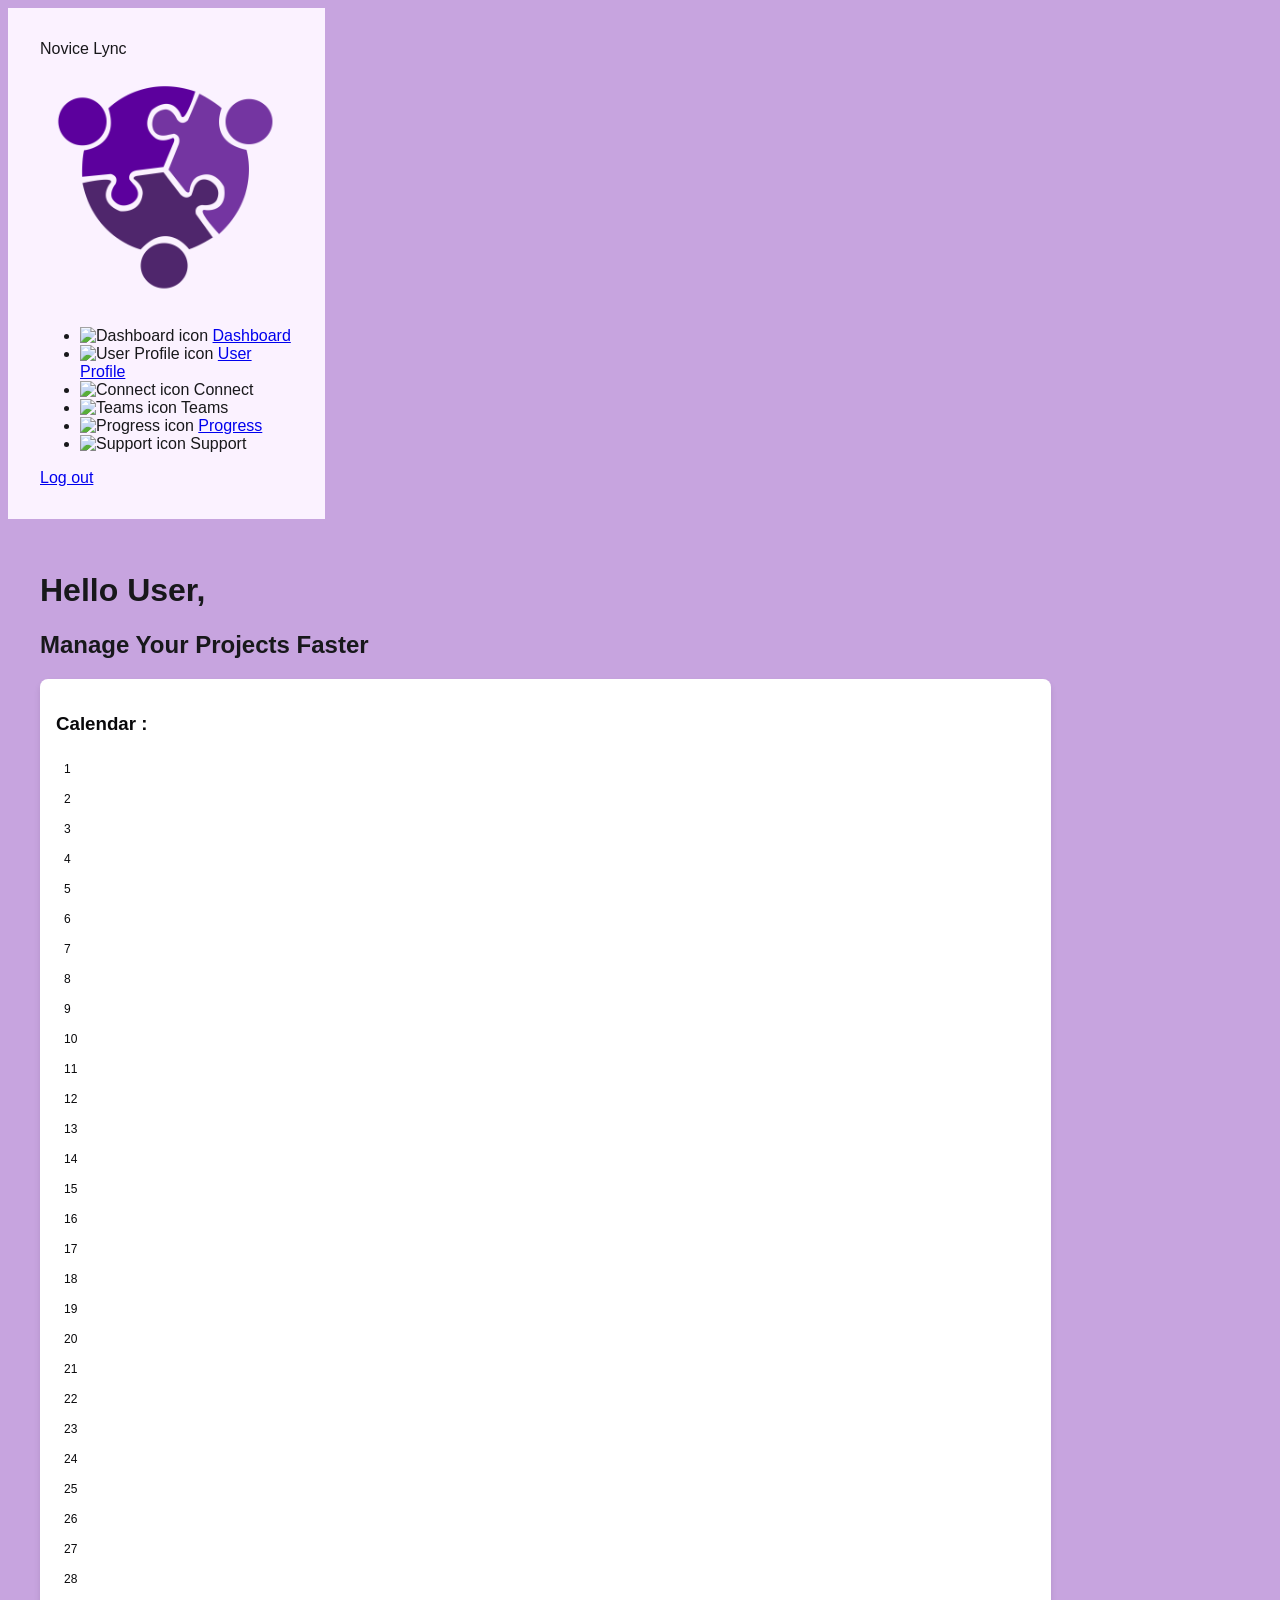
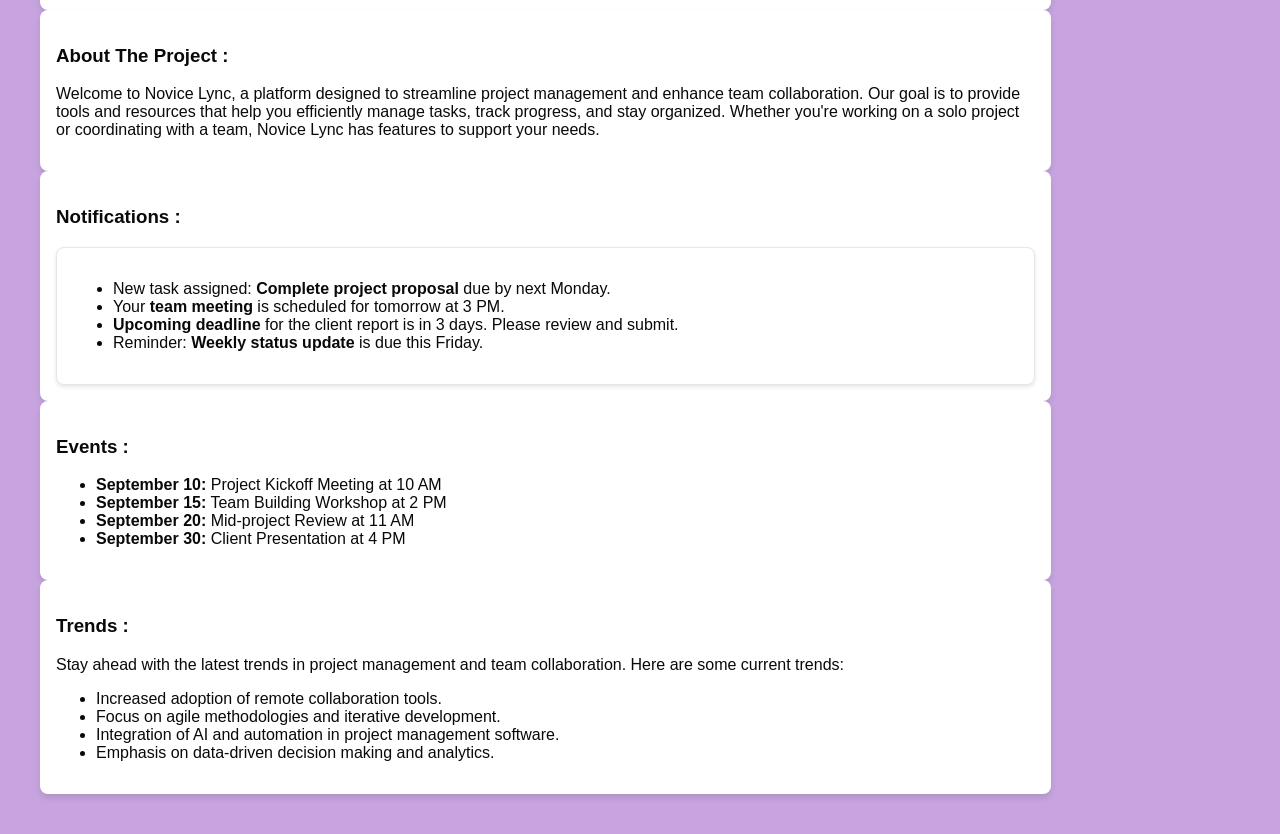
==== Pages/dashboard.html @ 8c79e2c5 "Initial Commit" ====
<!DOCTYPE html>
<html lang="en">

<head>
    <meta charset="UTF-8" />
    <meta name="viewport" content="width=device-width, initial-scale=1.0" />
    <script src="https://cdn.tailwindcss.com?plugins=forms,typography"></script>
    <link rel="stylesheet" href="../Assets/css/style.css" />
</head>

<body>
    <div class="flex h-screen">
        <div class="sidebar flex flex-col items-center justify-between bg-[#fefaff] p-4 h-screen w-64">
  <div class="text-center mb-4">
    <span class="text-xl font-bold text-black">Novice Lync</span>
  </div>
  <img
    src="../Assets/img/logo/logo.png"
    alt="NOVICE LYNC logo"
    class="mb-4"
  />
  <ul class="space-y-6 w-full">
    <li class="flex items-center space-x-2">
      <img
        src="https://openui.fly.dev/openui/24x24.svg?text=🗂"
        alt="Dashboard icon"
        aria-hidden="true"
      />
      <a href="./dashboard.html"><span>Dashboard</span></a>
    </li>
    <li class="flex items-center space-x-2">
      <img
        src="https://openui.fly.dev/openui/24x24.svg?text=👤"
        alt="User Profile icon"
        aria-hidden="true"
      />
      <a href="./user.html"><span>User Profile</span></a>
    </li>
    <li class="flex items-center space-x-2">
      <img
        src="https://openui.fly.dev/openui/24x24.svg?text=🔗"
        alt="Connect icon"
        aria-hidden="true"
      />
      <span>Connect</span>
    </li>
    <li class="flex items-center space-x-2">
      <img
        src="https://openui.fly.dev/openui/24x24.svg?text=👥"
        alt="Teams icon"
        aria-hidden="true"
      />
      <span>Teams</span>
    </li>
    <li class="flex items-center space-x-2">
      <img
        src="https://openui.fly.dev/openui/24x24.svg?text=📈"
        alt="Progress icon"
        aria-hidden="true"
      />
      <a href="./progress.html"><span>Progress</span></a>
    </li>
    <li class="flex items-center space-x-2">
      <img
        src="https://openui.fly.dev/openui/24x24.svg?text=🎧"
        alt="Support icon"
        aria-hidden="true"
      />
      <span>Support</span>
    </li>
  </ul>
  <a href="#"
     class="mt-auto text-center w-28 inline-block px-6 py-2 text-white bg-red-600 border border-red-700 rounded-md hover:bg-red-500 focus:outline-none focus:ring-2 focus:ring-red-400 transition-colors text-sm">
    Log out
  </a>
</div>


        <div class="divider"></div>

        <div class="main-content">
            <h1 class="text-3xl font-bold">Hello User,</h1>
            <h2 class="text-2xl font-semibold text-primary">
                Manage Your Projects <span class="text-purple-600">Faster</span>
            </h2>
            <div class="grid grid-cols-2 gap-4 mt-8">
                <div class="card">
                    <h3 class="font-semibold mb-2">Calendar :</h3>
                    <div class="grid grid-cols-7 gap-0.5 text-center">
                    <div class="border calendar-cell hover:bg-gray-100">1</div>
                    <div class="border calendar-cell hover:bg-gray-100">2</div>
                    <div class="border calendar-cell hover:bg-gray-100">3</div>
                    <div class="border calendar-cell hover:bg-gray-100">4</div>
                    <div class="border calendar-cell hover:bg-gray-100">5</div>
                    <div class="border calendar-cell hover:bg-gray-100">6</div>
                    <div class="border calendar-cell hover:bg-gray-100">7</div>
                    <div class="border calendar-cell hover:bg-gray-100">8</div>
                    <div class="border calendar-cell hover:bg-gray-100">9</div>
                    <div class="border calendar-cell hover:bg-gray-100">10</div>
                    <div class="border calendar-cell hover:bg-gray-100">11</div>
                    <div class="border calendar-cell hover:bg-gray-100">12</div>
                    <div class="border calendar-cell hover:bg-gray-100">13</div>
                    <div class="border calendar-cell hover:bg-gray-100">14</div>
                    <div class="border calendar-cell hover:bg-gray-100">15</div>
                    <div class="border calendar-cell hover:bg-gray-100">16</div>
                    <div class="border calendar-cell hover:bg-gray-100">17</div>
                    <div class="border calendar-cell hover:bg-gray-100">18</div>
                    <div class="border calendar-cell hover:bg-gray-100">19</div>
                    <div class="border calendar-cell hover:bg-gray-100">20</div>
                    <div class="border calendar-cell hover:bg-gray-100">21</div>
                    <div class="bg-purple-600 text-white rounded calendar-cell">22</div>
                    <div class="border calendar-cell hover:bg-gray-100">23</div>
                    <div class="border calendar-cell hover:bg-gray-100">24</div>
                    <div class="border calendar-cell hover:bg-gray-100">25</div>
                    <div class="border calendar-cell hover:bg-gray-100">26</div>
                    <div class="border calendar-cell hover:bg-gray-100">27</div>
                    <div class="border calendar-cell hover:bg-gray-100">28</div>
                </div>

                </div>

                <div class="card">
                    <h3 class="font-semibold mb-2">About The Project :</h3>
                    <div class="h-24  rounded">
                        <p> Welcome to Novice Lync, a platform designed to streamline project management and enhance
                            team collaboration. Our goal is to provide tools and resources that help you efficiently
                            manage tasks, track progress, and stay organized. Whether you're working on a solo project
                            or coordinating with a team, Novice Lync has features to support your needs.
                        </p>
                        </p>
                    </div>
                </div>

                <div class="col-span-2 card">
                    <h3 class="font-semibold mb-2">Notifications :</h3>
                    <div class="notification-body">
                        <ul class="list-disc pl-5 space-y-2 text-gray-700">
                            <li>New task assigned: <strong>Complete project proposal</strong> due by next Monday.</li>
                            <li>Your <strong>team meeting</strong> is scheduled for tomorrow at 3 PM.</li>
                            <li><strong>Upcoming deadline</strong> for the client report is in 3 days. Please review and
                                submit.</li>
                            <li>Reminder: <strong>Weekly status update</strong> is due this Friday.</li>
                        </ul>
                    </div>
                </div>

                <div class="card">
                    <h3 class="font-semibold mb-2">Events :</h3>
                    <div class=" rounded items-center">
                        <ul class="list-disc pl-5 text-gray-700">
                            <li><strong>September 10:</strong> Project Kickoff Meeting at 10 AM</li>
                            <li><strong>September 15:</strong> Team Building Workshop at 2 PM</li>
                            <li><strong>September 20:</strong> Mid-project Review at 11 AM</li>
                            <li><strong>September 30:</strong> Client Presentation at 4 PM</li>
                        </ul>
                    </div>
                </div>

                <div class="card">
                    <h3 class="font-semibold mb-2">Trends :</h3>
                    <div class="x  rounded">
                        <p class="text-sm text-gray-700">
                            Stay ahead with the latest trends in project management and team collaboration. Here are
                            some current trends:
                        <ul class="list-disc pl-5 mt-2">
                            <li>Increased adoption of remote collaboration tools.</li>
                            <li>Focus on agile methodologies and iterative development.</li>
                            <li>Integration of AI and automation in project management software.</li>
                            <li>Emphasis on data-driven decision making and analytics.</li>
                        </ul>
                        </p>
                    </div>
                </div>
            </div>
        </div>
    </div>
</body>

</html>
---- Assets/css/style.css ----
:root {
    --background: 0 0% 100%;
    --foreground: 240 10% 3.9%;
    --card: 0 0% 100%;
    --card-foreground: 240 10% 3.9%;
    --popover: 0 0% 100%;
    --popover-foreground: 240 10% 3.9%;
    --primary: 240 5.9% 10%;
    --primary-foreground: 0 0% 98%;
    --secondary: 240 4.8% 95.9%;
    --secondary-foreground: 240 5.9% 10%;
    --muted: 240 4.8% 95.9%;
    --muted-foreground: 240 3.8% 46.1%;
    --accent: 240 4.8% 95.9%;
    --accent-foreground: 240 5.9% 10%;
    --destructive: 0 84.2% 60.2%;
    --destructive-foreground: 0 0% 98%;
    --border: 240 5.9% 90%;
    --input: 240 5.9% 90%;
    --ring: 240 5.9% 10%;
    --radius: 0.5rem;
}

.dark {
    --background: 240 10% 3.9%;
    --foreground: 0 0% 98%;
    --card: 240 10% 3.9%;
    --card-foreground: 0 0% 98%;
    --popover: 240 10% 3.9%;
    --popover-foreground: 0 0% 98%;
    --primary: 0 0% 98%;
    --primary-foreground: 240 5.9% 10%;
    --secondary: 240 3.7% 15.9%;
    --secondary-foreground: 0 0% 98%;
    --muted: 240 3.7% 15.9%;
    --muted-foreground: 240 5% 64.9%;
    --accent: 240 3.7% 15.9%;
    --accent-foreground: 0 0% 98%;
    --destructive: 0 62.8% 30.6%;
    --destructive-foreground: 0 0% 98%;
    --border: 240 3.7% 15.9%;
    --input: 240 3.7% 15.9%;
    --ring: 240 4.9% 83.9%;
}

body {
    background-color: #c7a4df;
    font-family: "Inter", sans-serif;
}

.btn-primary {
    background-color: hsl(var(--primary));
    color: hsl(var(--primary-foreground));
    padding: 0.5rem 1rem;
    border-radius: var(--radius);
    transition: background-color 0.3s;
}

.btn-primary:hover {
    background-color: hsl(var(--primary-foreground));
    color: hsl(var(--primary));
}

.card {
    background-color: hsl(var(--card));
    color: hsl(var(--card-foreground));
    border-radius: var(--radius);
    box-shadow: 0 4px 6px rgba(0, 0, 0, 0.1);
    padding: 1rem;
}

.sidebar {
    width: 20%;
    background-color: #fbf2ff;
    color: hsl(var(--secondary-foreground));
    padding: 2rem;
    display: flex;
    flex-direction: column;
    justify-content: space-between;
}

.main-content {
    width: 80%;
    background-color: #c7a4df;
    color: hsl(var(--accent-foreground));
    padding: 2rem;
}

.notification-body {
    background-color: #fff;
    border: 1px solid #e5e7eb;
    border-radius: var(--radius);
    padding: 1rem;
    box-shadow: 0 2px 4px rgba(0, 0, 0, 0.1);
    margin-top: 1rem;
}

.divider {
    border-left: 2px solid white;
    height: 100%;
}

.chart-container {
    position: relative;
    width: 300px;
    height: 300px;
}

.progress-bar {
    height: 20px;
    border-radius: 0.5rem;
    background-color: #e5e7eb;
    position: relative;
}

.progress-bar .progress-fill {
    height: 100%;
    border-radius: inherit;
    transition: width 0.3s ease-in-out;
}

.progress-bar .progress-text {
    position: absolute;
    top: 50%;
    left: 50%;
    transform: translate(-50%, -50%);
    color: white;
    font-weight: bold;
}

.todo-list {
    list-style-type: none;
}

.todo-item {
    display: flex;
    align-items: center;
    margin-bottom: 8px;
}

.todo-item input[type="checkbox"] {
    margin-right: 8px;
}

.input-container {
    flex: 1;
    min-width: 0;
}

.input-field {
    width: 100%;
    max-width: 300px;
}

.edit-icon:hover img {
    cursor: pointer;
}

.calendar-container {
    max-width: 250px;
    /* Adjust this value as needed */
    margin: auto;
    /* Center the calendar */
}

.calendar-cell {
    padding: 0.5rem;
    /* Reduce padding */
    font-size: 0.75rem;
    /* Reduce font size */
}

.icon-black {
    fill: black;
}
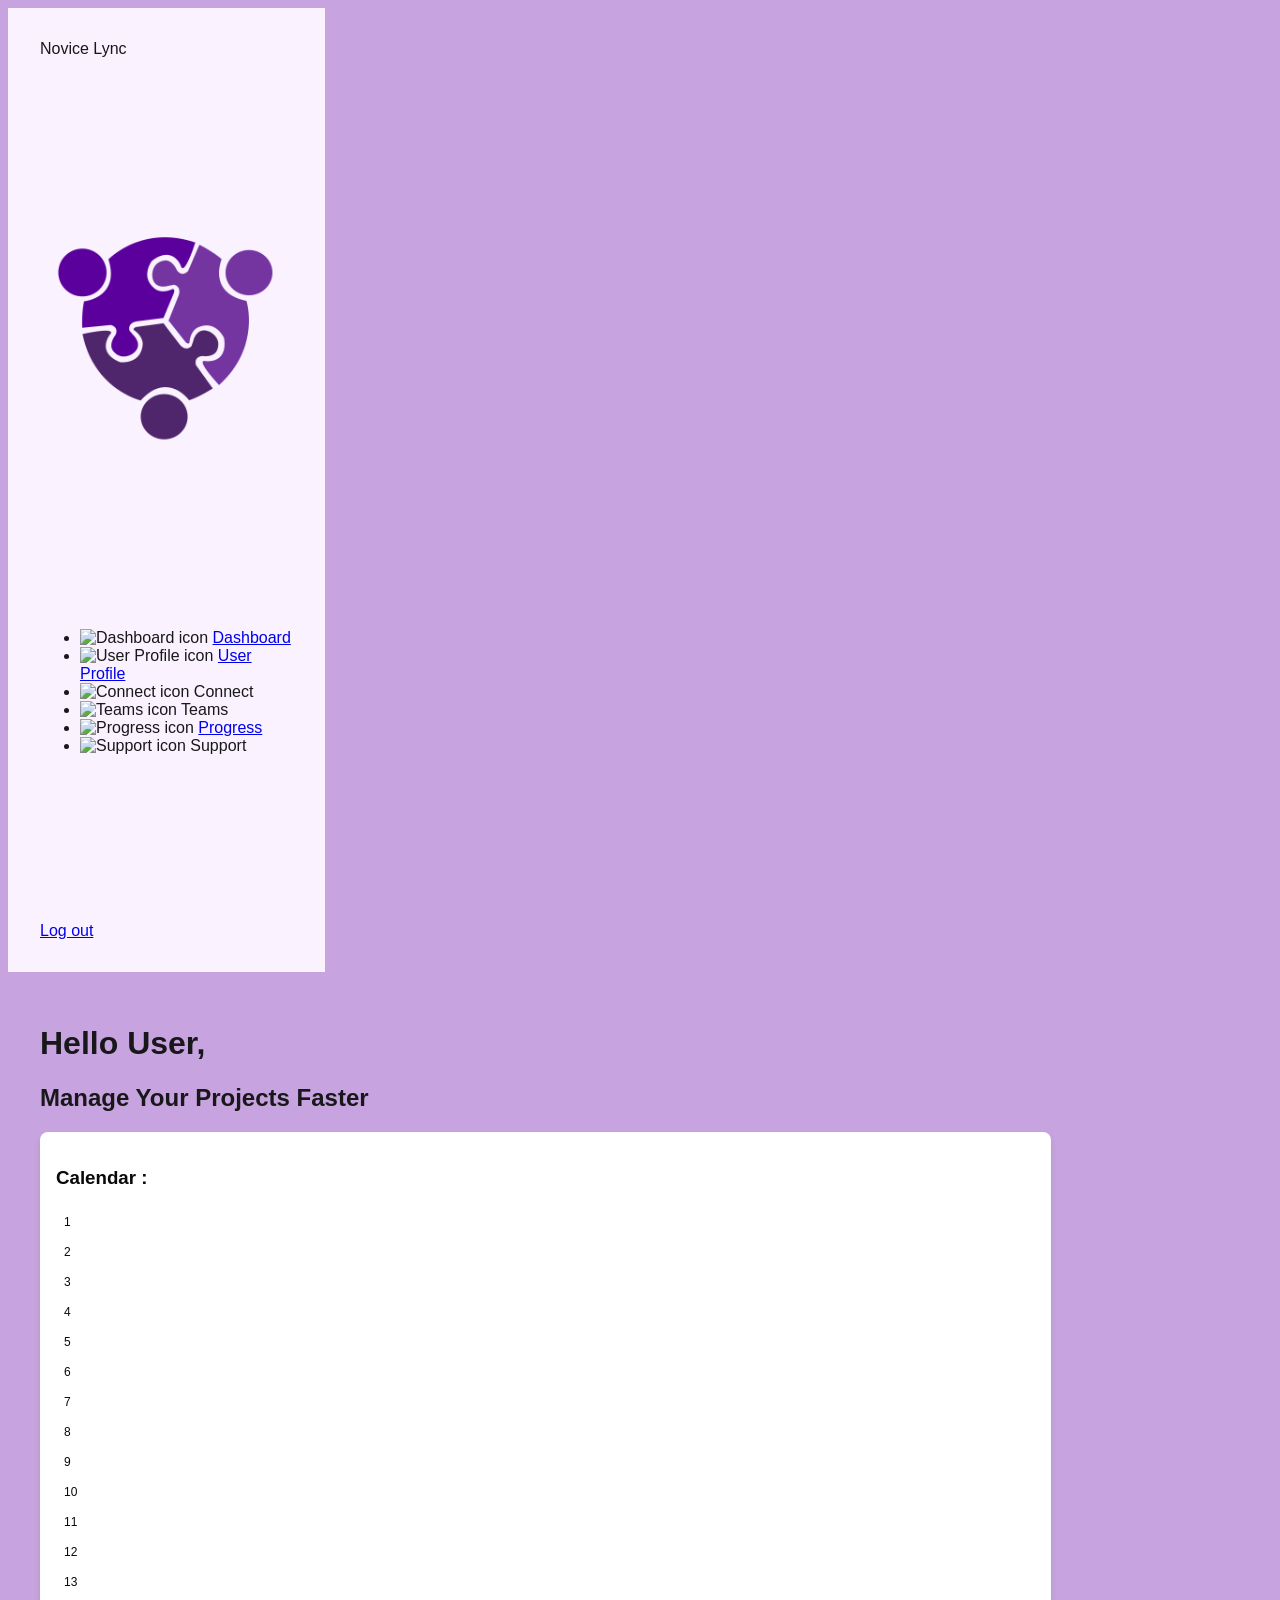
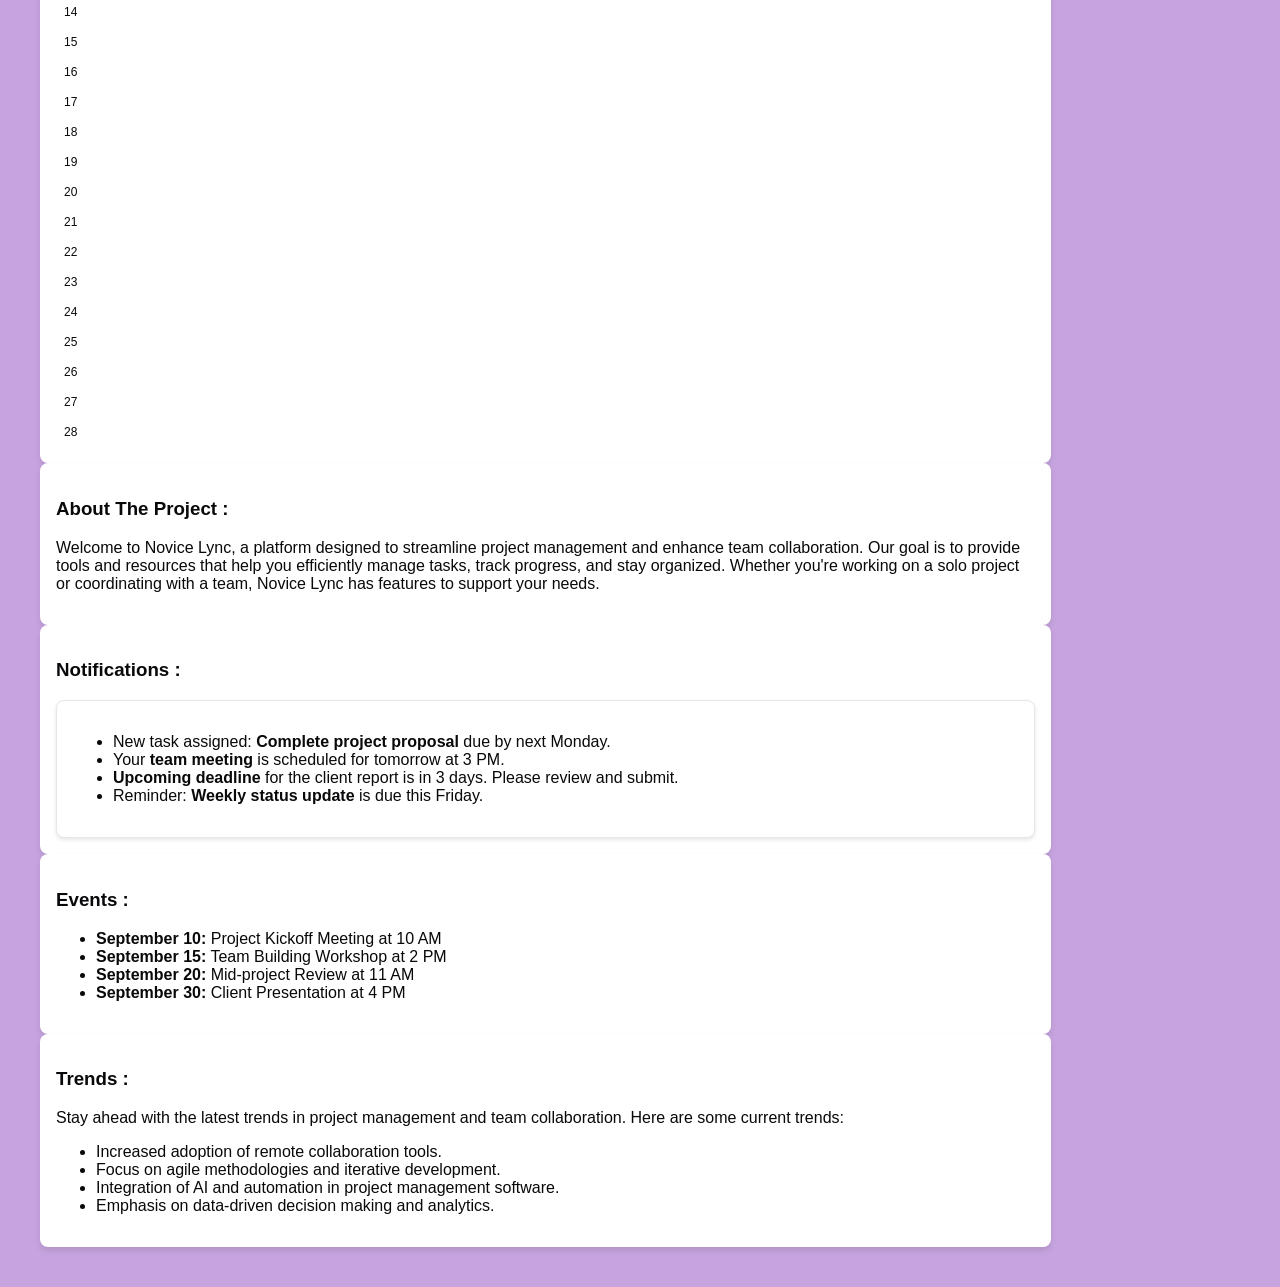
==== commit b97f082d: "UI Fixed" ====
--- a/Pages/dashboard.html
+++ b/Pages/dashboard.html
@@ -2,178 +2,150 @@
 <html lang="en">
 
 <head>
-    <meta charset="UTF-8" />
-    <meta name="viewport" content="width=device-width, initial-scale=1.0" />
-    <script src="https://cdn.tailwindcss.com?plugins=forms,typography"></script>
-    <link rel="stylesheet" href="../Assets/css/style.css" />
+  <meta charset="UTF-8" />
+  <meta name="viewport" content="width=device-width, initial-scale=1.0" />
+  <script src="https://cdn.tailwindcss.com?plugins=forms,typography"></script>
+  <link rel="stylesheet" href="../Assets/css/style.css" />
 </head>
 
 <body>
-    <div class="flex h-screen">
-        <div class="sidebar flex flex-col items-center justify-between bg-[#fefaff] p-4 h-screen w-64">
-  <div class="text-center mb-4">
-    <span class="text-xl font-bold text-black">Novice Lync</span>
-  </div>
-  <img
-    src="../Assets/img/logo/logo.png"
-    alt="NOVICE LYNC logo"
-    class="mb-4"
-  />
-  <ul class="space-y-6 w-full">
-    <li class="flex items-center space-x-2">
-      <img
-        src="https://openui.fly.dev/openui/24x24.svg?text=🗂"
-        alt="Dashboard icon"
-        aria-hidden="true"
-      />
-      <a href="./dashboard.html"><span>Dashboard</span></a>
-    </li>
-    <li class="flex items-center space-x-2">
-      <img
-        src="https://openui.fly.dev/openui/24x24.svg?text=👤"
-        alt="User Profile icon"
-        aria-hidden="true"
-      />
-      <a href="./user.html"><span>User Profile</span></a>
-    </li>
-    <li class="flex items-center space-x-2">
-      <img
-        src="https://openui.fly.dev/openui/24x24.svg?text=🔗"
-        alt="Connect icon"
-        aria-hidden="true"
-      />
-      <span>Connect</span>
-    </li>
-    <li class="flex items-center space-x-2">
-      <img
-        src="https://openui.fly.dev/openui/24x24.svg?text=👥"
-        alt="Teams icon"
-        aria-hidden="true"
-      />
-      <span>Teams</span>
-    </li>
-    <li class="flex items-center space-x-2">
-      <img
-        src="https://openui.fly.dev/openui/24x24.svg?text=📈"
-        alt="Progress icon"
-        aria-hidden="true"
-      />
-      <a href="./progress.html"><span>Progress</span></a>
-    </li>
-    <li class="flex items-center space-x-2">
-      <img
-        src="https://openui.fly.dev/openui/24x24.svg?text=🎧"
-        alt="Support icon"
-        aria-hidden="true"
-      />
-      <span>Support</span>
-    </li>
-  </ul>
-  <a href="#"
-     class="mt-auto text-center w-28 inline-block px-6 py-2 text-white bg-red-600 border border-red-700 rounded-md hover:bg-red-500 focus:outline-none focus:ring-2 focus:ring-red-400 transition-colors text-sm">
-    Log out
-  </a>
-</div>
+  <div class="flex h-screen">
+    <div class="sidebar flex flex-col items-center justify-between bg-[#fefaff] p-4 h-screen w-64">
+      <div class="text-center mb-4">
+        <span class="text-xl font-bold text-black">Novice Lync</span>
+      </div>
+      <img src="../Assets/img/logo/logo.png" alt="NOVICE LYNC logo" class="mb-4" />
+      <ul class="space-y-6 w-full">
+        <li class="flex items-center space-x-2">
+          <img src="https://openui.fly.dev/openui/24x24.svg?text=🗂" alt="Dashboard icon" aria-hidden="true" />
+          <a href="./dashboard.html"><span>Dashboard</span></a>
+        </li>
+        <li class="flex items-center space-x-2">
+          <img src="https://openui.fly.dev/openui/24x24.svg?text=👤" alt="User Profile icon" aria-hidden="true" />
+          <a href="./userProfile.html"><span>User Profile</span></a>
+        </li>
+        <li class="flex items-center space-x-2">
+          <img src="https://openui.fly.dev/openui/24x24.svg?text=🔗" alt="Connect icon" aria-hidden="true" />
+          <span>Connect</span>
+        </li>
+        <li class="flex items-center space-x-2">
+          <img src="https://openui.fly.dev/openui/24x24.svg?text=👥" alt="Teams icon" aria-hidden="true" />
+          <span>Teams</span>
+        </li>
+        <li class="flex items-center space-x-2">
+          <img src="https://openui.fly.dev/openui/24x24.svg?text=📈" alt="Progress icon" aria-hidden="true" />
+          <a href="./progress.html"><span>Progress</span></a>
+        </li>
+        <li class="flex items-center space-x-2">
+          <img src="https://openui.fly.dev/openui/24x24.svg?text=🎧" alt="Support icon" aria-hidden="true" />
+          <span>Support</span>
+        </li>
+      </ul>
+      <a href="#"
+        class="mt-auto text-center w-28 inline-block px-6 py-2 text-white bg-red-600 border border-red-700 rounded-md hover:bg-red-500 focus:outline-none focus:ring-2 focus:ring-red-400 transition-colors text-sm">
+        Log out
+      </a>
+    </div>
 
 
-        <div class="divider"></div>
+    <div class="divider"></div>
 
-        <div class="main-content">
-            <h1 class="text-3xl font-bold">Hello User,</h1>
-            <h2 class="text-2xl font-semibold text-primary">
-                Manage Your Projects <span class="text-purple-600">Faster</span>
-            </h2>
-            <div class="grid grid-cols-2 gap-4 mt-8">
-                <div class="card">
-                    <h3 class="font-semibold mb-2">Calendar :</h3>
-                    <div class="grid grid-cols-7 gap-0.5 text-center">
-                    <div class="border calendar-cell hover:bg-gray-100">1</div>
-                    <div class="border calendar-cell hover:bg-gray-100">2</div>
-                    <div class="border calendar-cell hover:bg-gray-100">3</div>
-                    <div class="border calendar-cell hover:bg-gray-100">4</div>
-                    <div class="border calendar-cell hover:bg-gray-100">5</div>
-                    <div class="border calendar-cell hover:bg-gray-100">6</div>
-                    <div class="border calendar-cell hover:bg-gray-100">7</div>
-                    <div class="border calendar-cell hover:bg-gray-100">8</div>
-                    <div class="border calendar-cell hover:bg-gray-100">9</div>
-                    <div class="border calendar-cell hover:bg-gray-100">10</div>
-                    <div class="border calendar-cell hover:bg-gray-100">11</div>
-                    <div class="border calendar-cell hover:bg-gray-100">12</div>
-                    <div class="border calendar-cell hover:bg-gray-100">13</div>
-                    <div class="border calendar-cell hover:bg-gray-100">14</div>
-                    <div class="border calendar-cell hover:bg-gray-100">15</div>
-                    <div class="border calendar-cell hover:bg-gray-100">16</div>
-                    <div class="border calendar-cell hover:bg-gray-100">17</div>
-                    <div class="border calendar-cell hover:bg-gray-100">18</div>
-                    <div class="border calendar-cell hover:bg-gray-100">19</div>
-                    <div class="border calendar-cell hover:bg-gray-100">20</div>
-                    <div class="border calendar-cell hover:bg-gray-100">21</div>
-                    <div class="bg-purple-600 text-white rounded calendar-cell">22</div>
-                    <div class="border calendar-cell hover:bg-gray-100">23</div>
-                    <div class="border calendar-cell hover:bg-gray-100">24</div>
-                    <div class="border calendar-cell hover:bg-gray-100">25</div>
-                    <div class="border calendar-cell hover:bg-gray-100">26</div>
-                    <div class="border calendar-cell hover:bg-gray-100">27</div>
-                    <div class="border calendar-cell hover:bg-gray-100">28</div>
-                </div>
+    <div class="main-content">
+      <h1 class="text-3xl font-bold">Hello User,</h1>
+      <h2 class="text-2xl font-semibold text-primary">
+        Manage Your Projects <span class="text-purple-600">Faster</span>
+      </h2>
+      <div class="grid grid-cols-2 gap-4 mt-8">
+        <div class="card">
+          <h3 class="font-semibold mb-2">Calendar :</h3>
+          <div class="grid grid-cols-7 gap-0.5 text-center">
+            <div class="border calendar-cell hover:bg-gray-100">1</div>
+            <div class="border calendar-cell hover:bg-gray-100">2</div>
+            <div class="border calendar-cell hover:bg-gray-100">3</div>
+            <div class="border calendar-cell hover:bg-gray-100">4</div>
+            <div class="border calendar-cell hover:bg-gray-100">5</div>
+            <div class="border calendar-cell hover:bg-gray-100">6</div>
+            <div class="border calendar-cell hover:bg-gray-100">7</div>
+            <div class="border calendar-cell hover:bg-gray-100">8</div>
+            <div class="border calendar-cell hover:bg-gray-100">9</div>
+            <div class="border calendar-cell hover:bg-gray-100">10</div>
+            <div class="border calendar-cell hover:bg-gray-100">11</div>
+            <div class="border calendar-cell hover:bg-gray-100">12</div>
+            <div class="border calendar-cell hover:bg-gray-100">13</div>
+            <div class="border calendar-cell hover:bg-gray-100">14</div>
+            <div class="border calendar-cell hover:bg-gray-100">15</div>
+            <div class="border calendar-cell hover:bg-gray-100">16</div>
+            <div class="border calendar-cell hover:bg-gray-100">17</div>
+            <div class="border calendar-cell hover:bg-gray-100">18</div>
+            <div class="border calendar-cell hover:bg-gray-100">19</div>
+            <div class="border calendar-cell hover:bg-gray-100">20</div>
+            <div class="border calendar-cell hover:bg-gray-100">21</div>
+            <div class="bg-purple-600 text-white rounded calendar-cell">22</div>
+            <div class="border calendar-cell hover:bg-gray-100">23</div>
+            <div class="border calendar-cell hover:bg-gray-100">24</div>
+            <div class="border calendar-cell hover:bg-gray-100">25</div>
+            <div class="border calendar-cell hover:bg-gray-100">26</div>
+            <div class="border calendar-cell hover:bg-gray-100">27</div>
+            <div class="border calendar-cell hover:bg-gray-100">28</div>
+          </div>
 
-                </div>
+        </div>
 
-                <div class="card">
-                    <h3 class="font-semibold mb-2">About The Project :</h3>
-                    <div class="h-24  rounded">
-                        <p> Welcome to Novice Lync, a platform designed to streamline project management and enhance
-                            team collaboration. Our goal is to provide tools and resources that help you efficiently
-                            manage tasks, track progress, and stay organized. Whether you're working on a solo project
-                            or coordinating with a team, Novice Lync has features to support your needs.
-                        </p>
-                        </p>
-                    </div>
-                </div>
+        <div class="card">
+          <h3 class="font-semibold mb-2">About The Project :</h3>
+          <div class="h-24  rounded">
+            <p> Welcome to Novice Lync, a platform designed to streamline project management and enhance
+              team collaboration. Our goal is to provide tools and resources that help you efficiently
+              manage tasks, track progress, and stay organized. Whether you're working on a solo project
+              or coordinating with a team, Novice Lync has features to support your needs.
+            </p>
+            </p>
+          </div>
+        </div>
 
-                <div class="col-span-2 card">
-                    <h3 class="font-semibold mb-2">Notifications :</h3>
-                    <div class="notification-body">
-                        <ul class="list-disc pl-5 space-y-2 text-gray-700">
-                            <li>New task assigned: <strong>Complete project proposal</strong> due by next Monday.</li>
-                            <li>Your <strong>team meeting</strong> is scheduled for tomorrow at 3 PM.</li>
-                            <li><strong>Upcoming deadline</strong> for the client report is in 3 days. Please review and
-                                submit.</li>
-                            <li>Reminder: <strong>Weekly status update</strong> is due this Friday.</li>
-                        </ul>
-                    </div>
-                </div>
+        <div class="col-span-2 card">
+          <h3 class="font-semibold mb-2">Notifications :</h3>
+          <div class="notification-body">
+            <ul class="list-disc pl-5 space-y-2 text-gray-700">
+              <li>New task assigned: <strong>Complete project proposal</strong> due by next Monday.</li>
+              <li>Your <strong>team meeting</strong> is scheduled for tomorrow at 3 PM.</li>
+              <li><strong>Upcoming deadline</strong> for the client report is in 3 days. Please review and
+                submit.</li>
+              <li>Reminder: <strong>Weekly status update</strong> is due this Friday.</li>
+            </ul>
+          </div>
+        </div>
 
-                <div class="card">
-                    <h3 class="font-semibold mb-2">Events :</h3>
-                    <div class=" rounded items-center">
-                        <ul class="list-disc pl-5 text-gray-700">
-                            <li><strong>September 10:</strong> Project Kickoff Meeting at 10 AM</li>
-                            <li><strong>September 15:</strong> Team Building Workshop at 2 PM</li>
-                            <li><strong>September 20:</strong> Mid-project Review at 11 AM</li>
-                            <li><strong>September 30:</strong> Client Presentation at 4 PM</li>
-                        </ul>
-                    </div>
-                </div>
+        <div class="card">
+          <h3 class="font-semibold mb-2">Events :</h3>
+          <div class=" rounded items-center">
+            <ul class="list-disc pl-5 text-gray-700">
+              <li><strong>September 10:</strong> Project Kickoff Meeting at 10 AM</li>
+              <li><strong>September 15:</strong> Team Building Workshop at 2 PM</li>
+              <li><strong>September 20:</strong> Mid-project Review at 11 AM</li>
+              <li><strong>September 30:</strong> Client Presentation at 4 PM</li>
+            </ul>
+          </div>
+        </div>
 
-                <div class="card">
-                    <h3 class="font-semibold mb-2">Trends :</h3>
-                    <div class="x  rounded">
-                        <p class="text-sm text-gray-700">
-                            Stay ahead with the latest trends in project management and team collaboration. Here are
-                            some current trends:
-                        <ul class="list-disc pl-5 mt-2">
-                            <li>Increased adoption of remote collaboration tools.</li>
-                            <li>Focus on agile methodologies and iterative development.</li>
-                            <li>Integration of AI and automation in project management software.</li>
-                            <li>Emphasis on data-driven decision making and analytics.</li>
-                        </ul>
-                        </p>
-                    </div>
-                </div>
-            </div>
+        <div class="card">
+          <h3 class="font-semibold mb-2">Trends :</h3>
+          <div class="x  rounded">
+            <p class="text-sm text-gray-700">
+              Stay ahead with the latest trends in project management and team collaboration. Here are
+              some current trends:
+            <ul class="list-disc pl-5 mt-2">
+              <li>Increased adoption of remote collaboration tools.</li>
+              <li>Focus on agile methodologies and iterative development.</li>
+              <li>Integration of AI and automation in project management software.</li>
+              <li>Emphasis on data-driven decision making and analytics.</li>
+            </ul>
+            </p>
+          </div>
         </div>
+      </div>
     </div>
+  </div>
 </body>
 
 </html>
--- a/Assets/css/style.css
+++ b/Assets/css/style.css
@@ -172,4 +172,22 @@
 
 .icon-black {
     fill: black;
+}
+
+.sidebar {
+    position: -webkit-sticky;
+    /* For Safari */
+    position: sticky;
+    top: 0;
+    height: 100vh;
+    /* Full viewport height */
+    overflow-y: auto;
+    /* Scrollable sidebar if needed */
+}
+
+.content {
+    flex: 1;
+    /* Takes up the remaining space */
+    overflow-y: auto;
+    /* Scrollable content area */
 }
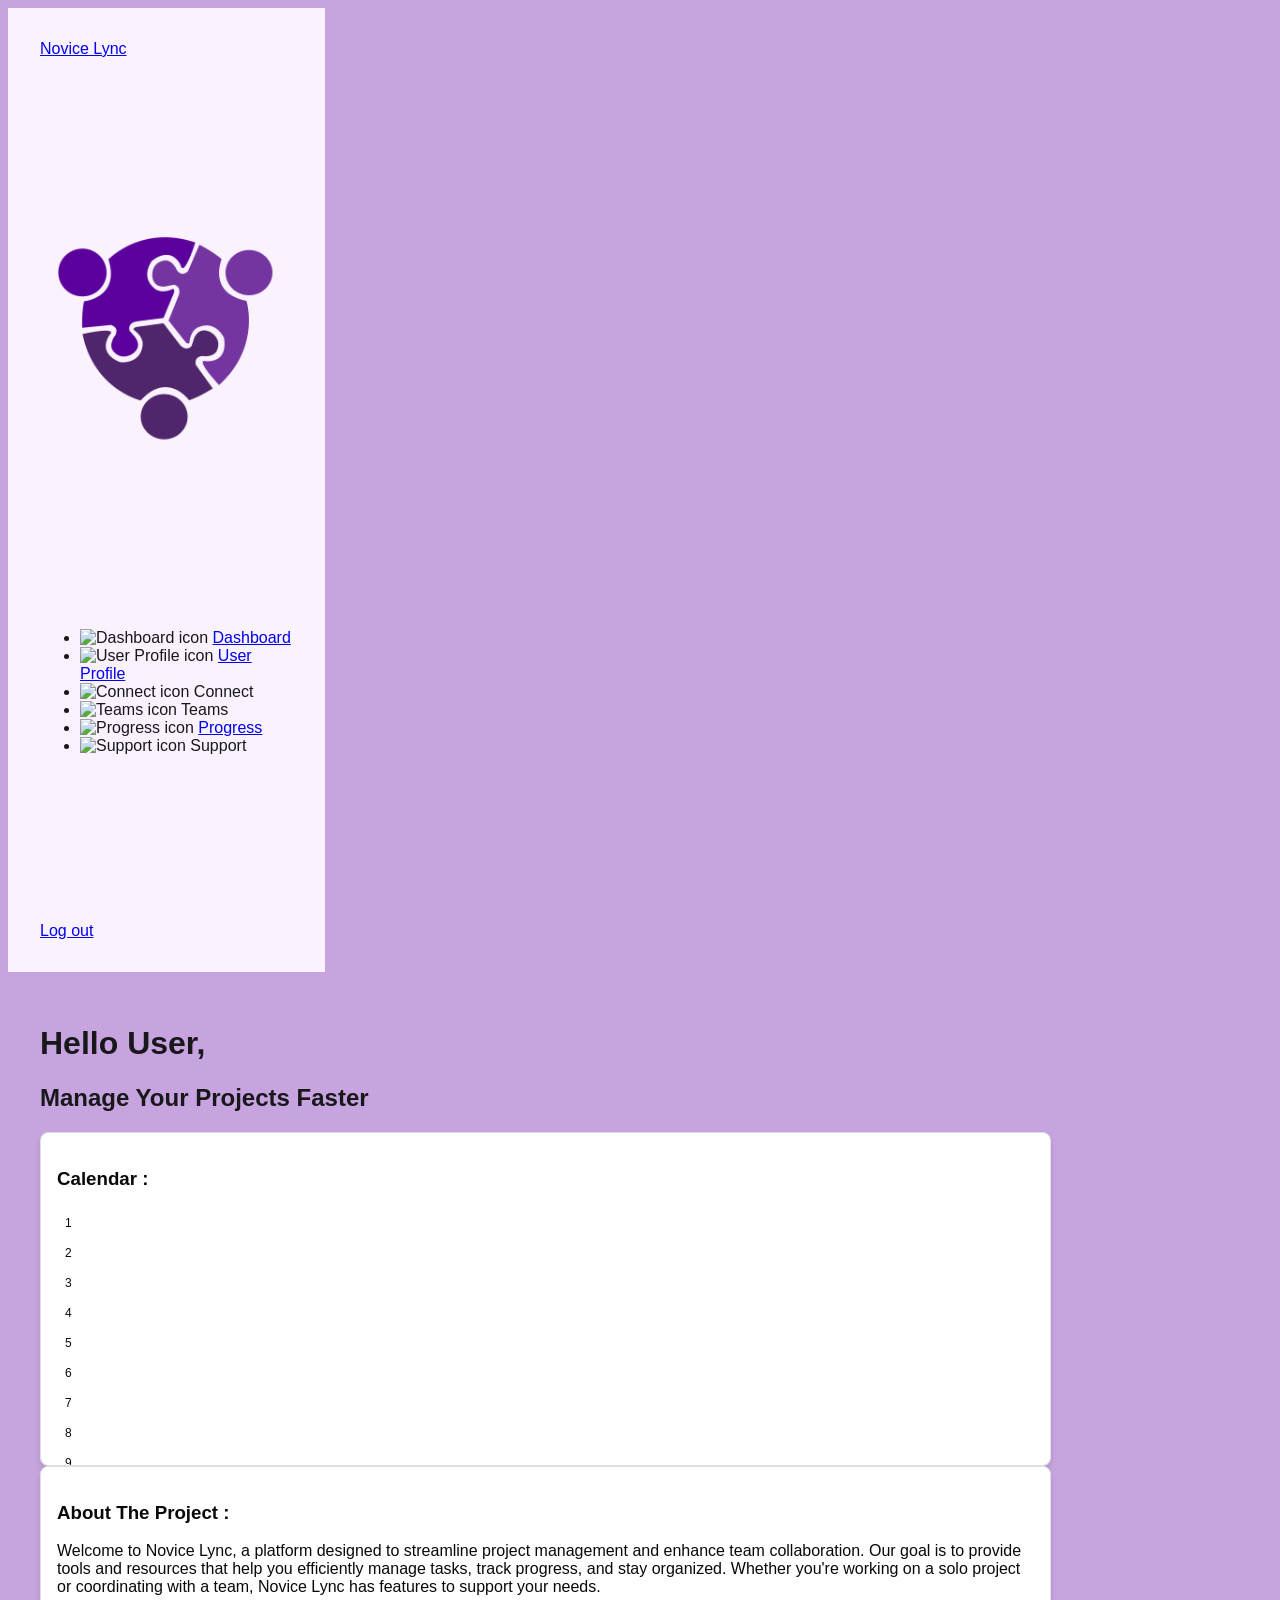
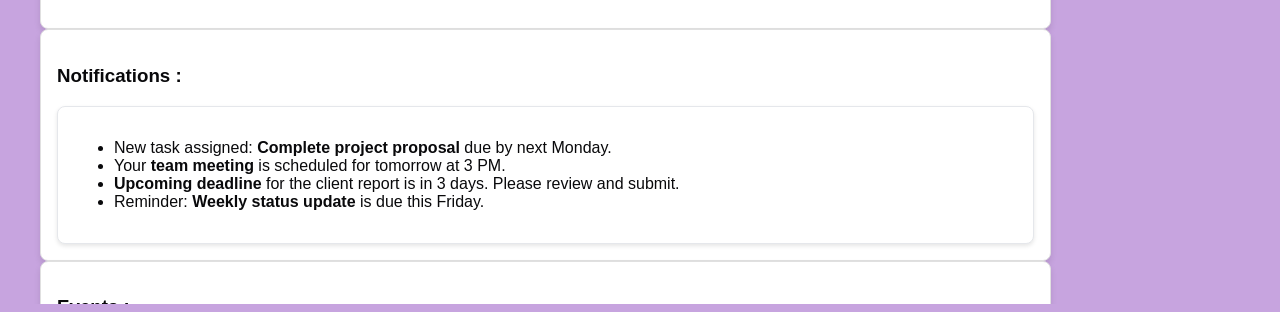
==== commit e40669bd: "UI Fixed" ====
--- a/Pages/dashboard.html
+++ b/Pages/dashboard.html
@@ -6,37 +6,61 @@
   <meta name="viewport" content="width=device-width, initial-scale=1.0" />
   <script src="https://cdn.tailwindcss.com?plugins=forms,typography"></script>
   <link rel="stylesheet" href="../Assets/css/style.css" />
+  <style>
+    .main-content {
+      overflow: auto;
+      height: calc(100vh - 2rem);
+      /* Adjust according to your layout */
+    }
+
+    .card {
+      overflow: auto;
+      max-height: 300px;
+      /* Adjust based on your design */
+      border: 1px solid #e0e0e0;
+      border-radius: 0.5rem;
+      padding: 1rem;
+      background-color: #fff;
+    }
+
+    .notification-body,
+    .rounded {
+      max-height: 200px;
+      /* Adjust based on your design */
+      overflow-y: auto;
+    }
+  </style>
 </head>
 
 <body>
-  <div class="flex h-screen">
+  <div class="flex min-h-screen bg-[var(--background)]">
     <div class="sidebar flex flex-col items-center justify-between bg-[#fefaff] p-4 h-screen w-64">
       <div class="text-center mb-4">
-        <span class="text-xl font-bold text-black">Novice Lync</span>
+        <a href="../index.html"><span class="text-xl font-bold text-black">Novice Lync</span></a>
       </div>
       <img src="../Assets/img/logo/logo.png" alt="NOVICE LYNC logo" class="mb-4" />
       <ul class="space-y-6 w-full">
-        <li class="flex items-center space-x-2">
+        <li id="dashboard" class="flex items-center space-x-2">
           <img src="https://openui.fly.dev/openui/24x24.svg?text=🗂" alt="Dashboard icon" aria-hidden="true" />
           <a href="./dashboard.html"><span>Dashboard</span></a>
         </li>
-        <li class="flex items-center space-x-2">
+        <li id="userProfile" class="flex items-center space-x-2">
           <img src="https://openui.fly.dev/openui/24x24.svg?text=👤" alt="User Profile icon" aria-hidden="true" />
           <a href="./userProfile.html"><span>User Profile</span></a>
         </li>
-        <li class="flex items-center space-x-2">
+        <li id="connect" class="flex items-center space-x-2">
           <img src="https://openui.fly.dev/openui/24x24.svg?text=🔗" alt="Connect icon" aria-hidden="true" />
           <span>Connect</span>
         </li>
-        <li class="flex items-center space-x-2">
+        <li id="teams" class="flex items-center space-x-2">
           <img src="https://openui.fly.dev/openui/24x24.svg?text=👥" alt="Teams icon" aria-hidden="true" />
           <span>Teams</span>
         </li>
-        <li class="flex items-center space-x-2">
+        <li id="progress" class="flex items-center space-x-2">
           <img src="https://openui.fly.dev/openui/24x24.svg?text=📈" alt="Progress icon" aria-hidden="true" />
           <a href="./progress.html"><span>Progress</span></a>
         </li>
-        <li class="flex items-center space-x-2">
+        <li id="support" class="flex items-center space-x-2">
           <img src="https://openui.fly.dev/openui/24x24.svg?text=🎧" alt="Support icon" aria-hidden="true" />
           <span>Support</span>
         </li>
@@ -47,13 +71,11 @@
       </a>
     </div>
 
-
     <div class="divider"></div>
-
-    <div class="main-content">
+    <div class="main-content flex-1 p-4">
       <h1 class="text-3xl font-bold">Hello User,</h1>
       <h2 class="text-2xl font-semibold text-primary">
-        Manage Your Projects <span class="text-purple-600">Faster</span>
+        Manage Your Projects <span class="text-purple-800">Faster</span>
       </h2>
       <div class="grid grid-cols-2 gap-4 mt-8">
         <div class="card">
@@ -88,64 +110,87 @@
             <div class="border calendar-cell hover:bg-gray-100">27</div>
             <div class="border calendar-cell hover:bg-gray-100">28</div>
           </div>
-
         </div>
 
         <div class="card">
           <h3 class="font-semibold mb-2">About The Project :</h3>
-          <div class="h-24  rounded">
-            <p> Welcome to Novice Lync, a platform designed to streamline project management and enhance
-              team collaboration. Our goal is to provide tools and resources that help you efficiently
-              manage tasks, track progress, and stay organized. Whether you're working on a solo project
-              or coordinating with a team, Novice Lync has features to support your needs.
-            </p>
-            </p>
-          </div>
+          <p>
+            Welcome to Novice Lync, a platform designed to streamline
+            project management and enhance team collaboration. Our goal is
+            to provide tools and resources that help you efficiently manage
+            tasks, track progress, and stay organized. Whether you're
+            working on a solo project or coordinating with a team, Novice
+            Lync has features to support your needs.
+          </p>
+
         </div>
 
         <div class="col-span-2 card">
           <h3 class="font-semibold mb-2">Notifications :</h3>
           <div class="notification-body">
             <ul class="list-disc pl-5 space-y-2 text-gray-700">
-              <li>New task assigned: <strong>Complete project proposal</strong> due by next Monday.</li>
-              <li>Your <strong>team meeting</strong> is scheduled for tomorrow at 3 PM.</li>
-              <li><strong>Upcoming deadline</strong> for the client report is in 3 days. Please review and
-                submit.</li>
-              <li>Reminder: <strong>Weekly status update</strong> is due this Friday.</li>
+              <li>
+                New task assigned:
+                <strong>Complete project proposal</strong> due by next Monday.
+              </li>
+              <li>
+                Your <strong>team meeting</strong> is scheduled for tomorrow
+                at 3 PM.
+              </li>
+              <li>
+                <strong>Upcoming deadline</strong> for the client report is in
+                3 days. Please review and submit.
+              </li>
+              <li>
+                Reminder: <strong>Weekly status update</strong> is due this
+                Friday.
+              </li>
             </ul>
           </div>
         </div>
 
         <div class="card">
           <h3 class="font-semibold mb-2">Events :</h3>
-          <div class=" rounded items-center">
+          <div class="rounded items-center">
             <ul class="list-disc pl-5 text-gray-700">
-              <li><strong>September 10:</strong> Project Kickoff Meeting at 10 AM</li>
-              <li><strong>September 15:</strong> Team Building Workshop at 2 PM</li>
-              <li><strong>September 20:</strong> Mid-project Review at 11 AM</li>
-              <li><strong>September 30:</strong> Client Presentation at 4 PM</li>
+              <li>
+                <strong>September 10:</strong> Project Kickoff Meeting at 10
+                AM
+              </li>
+              <li>
+                <strong>September 15:</strong> Team Building Workshop at 2 PM
+              </li>
+              <li>
+                <strong>September 20:</strong> Mid-project Review at 11 AM
+              </li>
+              <li>
+                <strong>September 30:</strong> Client Presentation at 4 PM
+              </li>
             </ul>
           </div>
         </div>
 
         <div class="card">
           <h3 class="font-semibold mb-2">Trends :</h3>
-          <div class="x  rounded">
+          <div class="rounded">
             <p class="text-sm text-gray-700">
-              Stay ahead with the latest trends in project management and team collaboration. Here are
-              some current trends:
-            <ul class="list-disc pl-5 mt-2">
+              Stay ahead with the latest trends in project management and team
+              collaboration. Here are some current trends:
+            </p>
+            <ul class="list-disc pl-5 mt-2 text-gray-700">
               <li>Increased adoption of remote collaboration tools.</li>
               <li>Focus on agile methodologies and iterative development.</li>
-              <li>Integration of AI and automation in project management software.</li>
+              <li>
+                Integration of AI and automation in project management
+                software.
+              </li>
               <li>Emphasis on data-driven decision making and analytics.</li>
             </ul>
-            </p>
           </div>
         </div>
       </div>
     </div>
-  </div>
+
 </body>
 
 </html>
--- a/Assets/css/style.css
+++ b/Assets/css/style.css
@@ -190,4 +190,15 @@
     /* Takes up the remaining space */
     overflow-y: auto;
     /* Scrollable content area */
+}
+
+
+.input-field {
+    flex: 1;
+}
+
+.password-box button {
+    position: absolute;
+    right: 0.6rem;
+    top: 2.4rem;
 }
